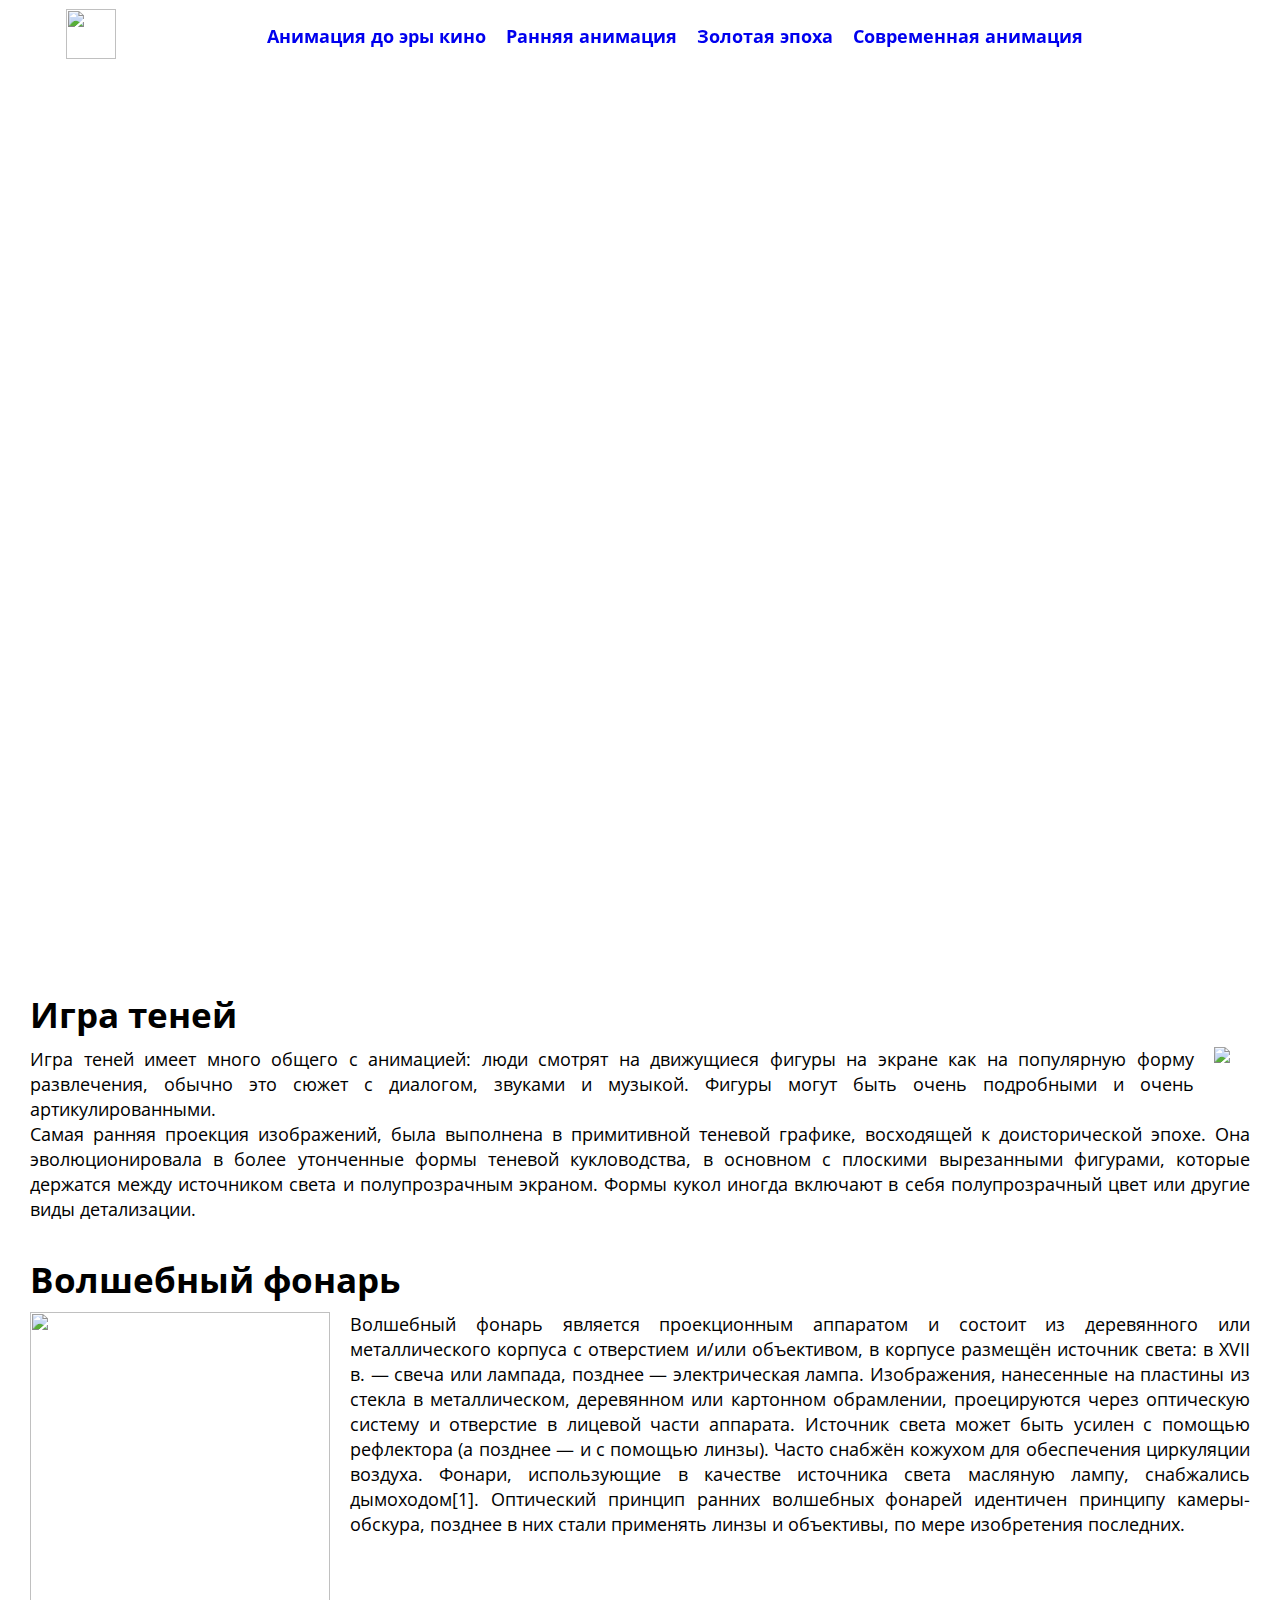
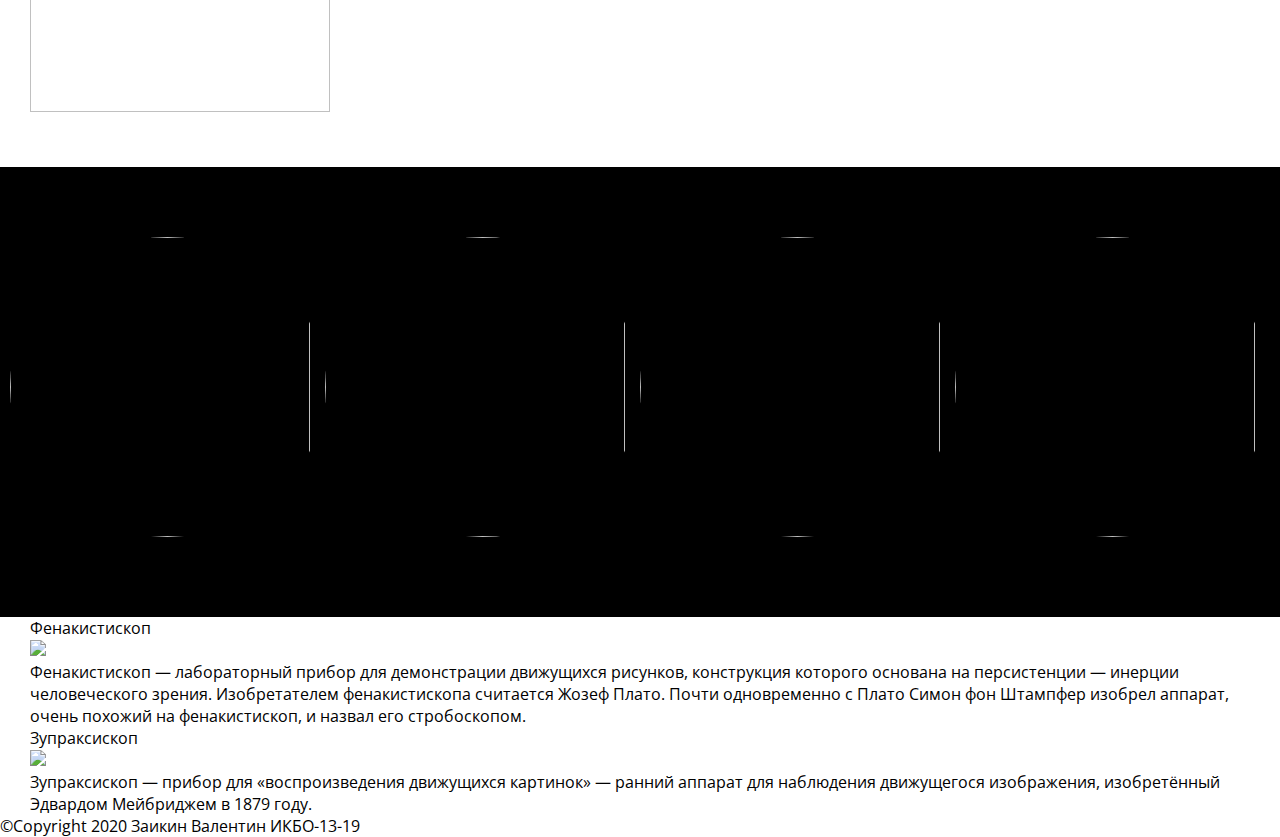
==== first.html @ f057766b "fix" ====
<!DOCTYPE html>
<html lang="en">

<head>
    <meta charset="UTF-8">
    <meta name="viewport"
        content="width=device-width, initial-scale=1.0">
    <title>Анимация до эры кино</title>
    <link rel="stylesheet"
        href="style.css">
    <link rel="shortcut icon "
        href="icon.png"
        type="image/.png">
</head>

<body>
    <header>
        <div class="logo">
            <a href="index.html"><img
                    src="https://upload.wikimedia.org/wikipedia/commons/thumb/0/0f/Felix_the_cat.svg/571px-Felix_the_cat.svg.png"
                    width="50"
                    height="50"></a>

        </div>
        <ul class="header_menu">
            <li><a href="first.html">Анимация до эры кино</a></li>
            <li><a href="second.html">Ранняя анимация </a></li>
            <li><a href="third.html">Золотая эпоха</a></li>
            <li><a href="four.html">Современная анимация</a></li>
        </ul>
        <div class="burger_menu">
            <div class="line1"></div>
            <div class="line2"></div>
            <div class="line3"></div>
        </div>
    </header>

    <div class="wrapper">
        <div class="welcome_container _container"
            style="background-image: url(https://daks2k3a4ib2z.cloudfront.net/54c9bf9111623c837b0e76a5/54cc7adc537ce6885437f11a_Magic-Lantern.jpg);">
            <h1> Анимации до эры кино </h1>
        </div>
        <div class="page">
            <div class="text"
                style="padding: 10px 0;">
                <div class="text_container _container">
                    <h2 class="text_title"> Игра теней </h2>
                    <div class="text_item">
                        <img src="https://i.pinimg.com/originals/3d/02/90/3d0290069c11c4ffbd9495745753635a.gif"
                            class="text_img">
                        <p>
                            Игра теней имеет много общего с анимацией: люди смотрят на движущиеся фигуры на
                            экране как
                            на популярную форму развлечения, обычно это сюжет с диалогом, звуками и музыкой.
                            Фигуры
                            могут быть очень подробными и очень артикулированными.
                        </p>
                        <p>
                            Самая ранняя проекция изображений, была выполнена в примитивной теневой графике,
                            восходящей
                            к доисторической эпохе. Она эволюционировала в более утонченные формы теневой
                            кукловодства,
                            в основном с плоскими вырезанными фигурами, которые держатся между источником
                            света и
                            полупрозрачным экраном. Формы кукол иногда включают в себя полупрозрачный цвет или
                            другие
                            виды детализации.
                        </p>

                    </div>
                    <h2 class="text_title">Волшебный фонарь</h2>
                    <div class="text_item">
                        <img src="https://upload.wikimedia.org/wikipedia/commons/thumb/f/f1/Magic_Lantern.jpg/440px-Magic_Lantern.jpg"
                            class="text_img"
                            style="float: left; margin-left: 0; width: 300px; height: 400px;">
                        <p>
                            Волшебный фонарь является проекционным аппаратом и состоит из деревянного или
                            металлического
                            корпуса с отверстием и/или объективом, в корпусе размещён источник света: в XVII
                            в. — свеча
                            или лампада, позднее — электрическая лампа. Изображения, нанесенные на пластины из
                            стекла в
                            металлическом, деревянном или картонном обрамлении, проецируются через оптическую
                            систему и
                            отверстие в лицевой части аппарата. Источник света может быть усилен с помощью
                            рефлектора (а
                            позднее — и с помощью линзы). Часто снабжён кожухом для обеспечения циркуляции
                            воздуха.
                            Фонари, использующие в качестве источника света масляную лампу, снабжались
                            дымоходом[1].
                            Оптический принцип ранних волшебных фонарей идентичен принципу камеры-обскура,
                            позднее в них
                            стали применять линзы и объективы, по мере изобретения последних.
                        </p>
                    </div>
                </div>
            </div>
            <div class="images">
                <div class="images_container _container">
                    <div class="list_images">
                        <img class="image_item"
                            src="https://kayresearchblog.files.wordpress.com/2013/10/danceranim.gif">
                        <img class="image_item"
                            src="https://i.pinimg.com/originals/7c/72/d0/7c72d0fd7539d590b1118ef4d1080fd6.gif">
                        <img class="image_item"
                            src="https://i.pinimg.com/originals/18/74/74/1874740527f89b8490a1b4c2586295ca.gif">
                        <img class="image_item"
                            src="https://i.pinimg.com/originals/7b/2f/07/7b2f073a17a74287025b9e8dba4eb645.gif">
                    </div>
                </div>
            </div>
            <div class="card_container _container">
                <div class="cards">
                    <div class="card">
                        <div class="card_content" ">
                            <div class="
                            card_title">Фенакистископ</div>
                        <div class="card_image"> <img
                                src="https://upload.wikimedia.org/wikipedia/commons/thumb/a/a6/Animated_phenakistiscope_disc_-_Running_rats_Fantascope_by_Thomas_Mann_Baynes_1833.gif/440px-Animated_phenakistiscope_disc_-_Running_rats_Fantascope_by_Thomas_Mann_Baynes_1833.gif">
                        </div>

                        <p>
                            Фенакистископ — лабораторный прибор для демонстрации движущихся рисунков,
                            конструкция
                            которого основана на персистенции — инерции человеческого зрения. Изобретателем
                            фенакистископа считается Жозеф Плато. Почти одновременно с Плато Симон фон
                            Штампфер
                            изобрел аппарат, очень похожий на фенакистископ, и назвал его стробоскопом.
                        </p>
                    </div>
                </div>
                <div class="card">
                    <div class="card_content">
                        <div class="card_title">Зупраксископ</div>
                        <div class="card_image"> <img
                                src="https://bm.img.com.ua/berlin/storage/news/orig/b/58/8f2537b8c60faf07d4f5c09fd40aa58b.jpg">
                        </div>

                        <p>
                            Зупраксископ — прибор для «воспроизведения движущихся картинок» — ранний аппарат
                            для
                            наблюдения
                            движущегося изображения, изобретённый Эдвардом Мейбриджем в 1879 году.
                        </p>
                    </div>
                </div>
            </div>

        </div>
    </div>
    </div>



    <footer class="footer">
        <p class="copyright">&copy;Copyright 2020 Заикин Валентин ИКБО-13-19</p>
    </footer>
    <script src="menu.js"></script>
</body>

</html>
---- style.css ----
@import url('https://fonts.googleapis.com/css2?family=Open+Sans&display=swap');

*{
    padding: 0;
    margin: 0;
    box-sizing: border-box;
    font-family: 'Open Sans', sans-serif;
}

h2{
    font-size: 20px;
}
header{
    z-index: 3;
    position: sticky;
    position: -webkit-sticky;
    top: 0px;
    left: 0px;
    background-color: white;
    min-height: 8vh;
    display: flex;
    justify-content: space-around;
    align-items: center;
}

.progress_container {
    position: fixed;
    width: 0%;
    height: 5px;
    background: #ccc;
    z-index: 3;
}

.pogress_bar {
    height: 5px;
    background: red;
    width: 0%;
    z-index: 10;
}

.header_menu{
    display: flex;
    position: sticky;
    top: 0px;
}
.header_menu li{
    list-style: none;
    margin: 0px 0px 0px 20px;
    text-align: center;
}

.header_menu a{
    text-decoration: none;
    font-size: 18px;
    line-height: 25px;
    font-weight: bold;
}

.wrapper {
    min-height: 100%;
    overflow: hidden;
}

.page {
    position: relative;
    z-index: 2;
    background-color: white;
}

._container {
    max-width: 1400px;
    padding: 0px 30px;
    margin: 0px auto;
    display: flex;
    justify-content: center;
    flex-direction: column;
    background-size: cover;
    background-repeat: no-repeat;
    background-attachment: fixed;
}
.welcome_container{
    background-image: url(https://daks2k3a4ib2z.cloudfront.net/54c9bf9111623c837b0e76a5/54cc7adc537ce6885437f11a_Magic-Lantern.jpg);
    background-position: 0%, 0%, 0%, 0% ;
    height: 100vh;
    display: flex;
    justify-content: center;
    text-align: center;
    max-width: 100%;
    background-repeat: no-repeat;
background-position: center center;
background-attachment: fixed;
background-size: cover; 
}

.welcome_container h1{
    color: white;
    font-size: 55px;
    text-transform: uppercase;
    font-weight: 400;
}


.text_title{
    font-size: 35px;
    margin: 20px 20px 20px 0px;
    white-space: nowrap;
}

.text{
    padding: 70px 0;
    font-size: 18px;
    line-height: 25px;
}

.text_item{
    margin: 0px 0px 25px 0px;
    text-align: justify;
}

.text_img{
    float: right;
    margin: 0px 20px 20px 20px ;
    position: relative;
}

.text_img p{
    text-align: center;
}
.images{
    background-color: black;
    padding: 70px 0;
}

.list_images{
    display: flex;
    flex-wrap: wrap;
    margin: 0px -20px;
}

.image_item{
    flex: 0 1 25%;
    width: 300px;
    height: 300px;
    display: inline-block;
    position: relative;
    margin: 0px 0px 10px 0px;
    border-radius: 50%;
    border: black;
}

  .video_container{
      background-color: black;
      background-size: cover;
      background-attachment: fixed;
      background-position: 0%, 0%, 0%, 0% ;
      display: flex;
      justify-content: center;
      align-items: center;
      max-width: 100%;
      width: 100%;
      padding-left: 0%;
      padding-right: 0%;
  }

  .video_container iframe {
      top: 0;
      left: 0;
      width: 100%;
      height: 60vh;
  }

  .gif_container{
      background-size: cover;
      background-attachment: fixed;
      background-color: black;
      padding: 0 ;
  }

  .gifs{
      background-color: black;
      padding: 40px 0px;
      max-width: 100%;
  }
  .gif_list{
    display: flex;
    justify-content: space-around;
    align-items: center;
    flex-direction: row;
    flex-wrap: wrap;
    margin: 0px -20px;
  }
  .gif_item{
      display: inline-block;
      position: relative;
      margin: 0px 0px 10px 0px;
      flex: 0 1 25%;
  }
  .gif_item p {
      color: white;
      text-align: center;
      font-size: 20px;
  }

  .fullimg_container{
    height: 100vh;
    display: flex;
    justify-content: center;
    text-align: center;
    max-width: 100%;
    background-repeat: no-repeat;
    background-position: center center;
    background-attachment: fixed;
    background-size: cover; 
}

.img_text {
    display: flex;
    align-items: center;
    flex-wrap: wrap;
    padding: 30px;
}




  @media screen and (max-width: 900px) {
      .text_img{
          max-width: 300px;
      }
      .img_text img {
          max-width: 300px;
      }
      .welcome_container h1{
          margin-right: 20px;
      }
      p {
          text-align: left;
      }
  }

.sim-slider img {
    width: 100%;
}
  
  .sim-slider {
    max-width: 1000px;
    min-width: 320px;
    margin: 20px auto;
    padding: 30px 50px;
    background-color: white;
  }
  
  /* General styles */
  .sim-slider {
    position: relative;
  }
  
  .sim-slider-list {
    margin: 0;
    padding: 0;
    list-style-type: none;
    position: relative;
  }
  
  .sim-slider-element {
    width: 100%;
    transition: opacity 1s ease-in;
    opacity: 0;
    position: absolute;
    z-index: 2;
    left: 0;
    top: 0;
    display: block;
  }
  .sim-slider-element img {
      height: 50%;
  }
  
  /* Navigation item styles */
  div.sim-slider-arrow-left,
  div.sim-slider-arrow-right {
    width: 22px;
    height: 40px;
    position: absolute;
    cursor: pointer;
    opacity: 0.6;
    z-index: 4;
  }
  
  div.sim-slider-arrow-left {
    left: 10px;
    top: 40%;
    display: block;
    background: url("http://pvbk.spb.ru/inc/slider/sim-files/sim-arrow-left.png") no-repeat;
  }
  
  div.sim-slider-arrow-right {
    right: 10px;
    top: 40%;
    display: block;
    background: url("http://pvbk.spb.ru/inc/slider/sim-files/sim-arrow-right.png") no-repeat;
  }
  
  div.sim-slider-arrow-left:hover {
    opacity: 1.0;
  }
  
  div.sim-slider-arrow-right:hover {
    opacity: 1.0;
  }
  
  div.sim-slider-dots {
    width: 100%;
    height: auto;
    position: absolute;
    left: 0;
    bottom: 0;
    z-index: 3;
    text-align: center;
  }
  
  .sim-slider-element p{
      text-align: center;
  }
  span.sim-dot {
    width: 10px;
    height: 10px;
    margin: 5px 7px;
    padding: 0;
    display: inline-block;
    background-color: #BBB;
    border-radius: 5px;
    cursor: pointer;
  }
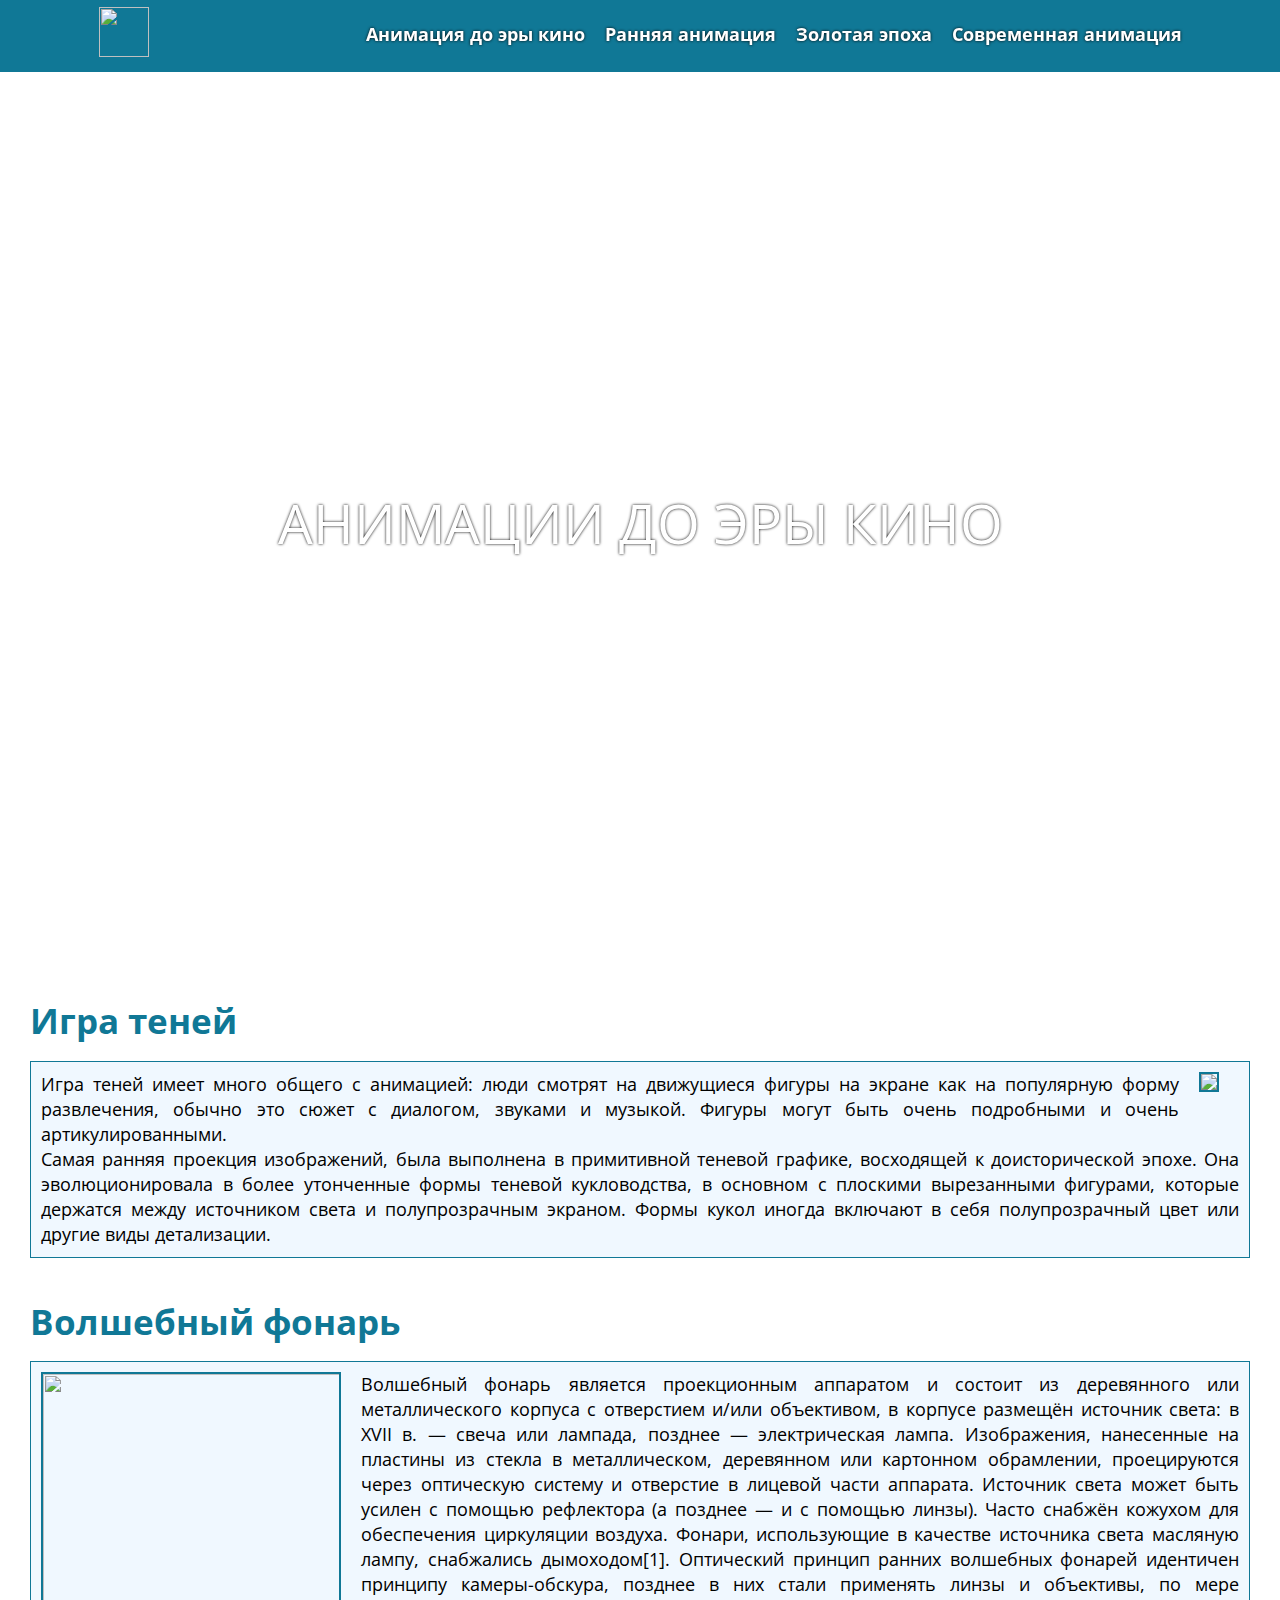
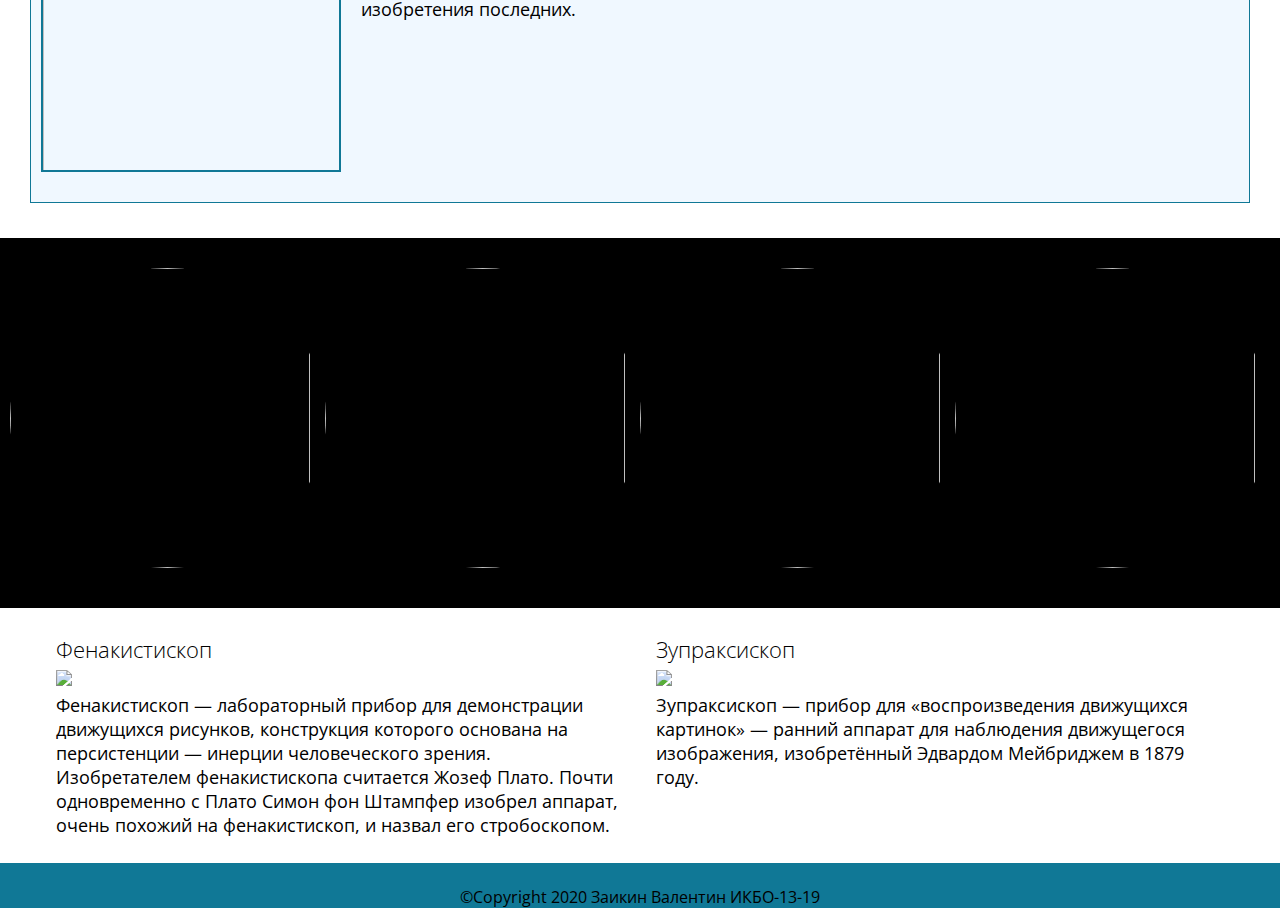
==== commit 70e9b46b: "fix" ====
--- a/first.html
+++ b/first.html
@@ -3,14 +3,10 @@
 
 <head>
     <meta charset="UTF-8">
-    <meta name="viewport"
-        content="width=device-width, initial-scale=1.0">
+    <meta name="viewport" content="width=device-width, initial-scale=1.0">
     <title>Анимация до эры кино</title>
-    <link rel="stylesheet"
-        href="style.css">
-    <link rel="shortcut icon "
-        href="icon.png"
-        type="image/.png">
+    <link rel="stylesheet" href="css/style.css">
+    <link rel="shortcut icon " href="img/icon.png" type="image/.png">
 </head>
 
 <body>
@@ -18,8 +14,7 @@
         <div class="logo">
             <a href="index.html"><img
                     src="https://upload.wikimedia.org/wikipedia/commons/thumb/0/0f/Felix_the_cat.svg/571px-Felix_the_cat.svg.png"
-                    width="50"
-                    height="50"></a>
+                    width="50" height="50"></a>
 
         </div>
         <ul class="header_menu">
@@ -41,8 +36,7 @@
             <h1> Анимации до эры кино </h1>
         </div>
         <div class="page">
-            <div class="text"
-                style="padding: 10px 0;">
+            <div class="text" style="padding: 10px 0;">
                 <div class="text_container _container">
                     <h2 class="text_title"> Игра теней </h2>
                     <div class="text_item">
@@ -71,8 +65,7 @@
                     <h2 class="text_title">Волшебный фонарь</h2>
                     <div class="text_item">
                         <img src="https://upload.wikimedia.org/wikipedia/commons/thumb/f/f1/Magic_Lantern.jpg/440px-Magic_Lantern.jpg"
-                            class="text_img"
-                            style="float: left; margin-left: 0; width: 300px; height: 400px;">
+                            class="text_img" style="float: left; margin-left: 0; width: 300px; height: 400px;">
                         <p>
                             Волшебный фонарь является проекционным аппаратом и состоит из деревянного или
                             металлического
@@ -113,8 +106,7 @@
                 <div class="cards">
                     <div class="card">
                         <div class="card_content" ">
-                            <div class="
-                            card_title">Фенакистископ</div>
+                            <div class=" card_title">Фенакистископ</div>
                         <div class="card_image"> <img
                                 src="https://upload.wikimedia.org/wikipedia/commons/thumb/a/a6/Animated_phenakistiscope_disc_-_Running_rats_Fantascope_by_Thomas_Mann_Baynes_1833.gif/440px-Animated_phenakistiscope_disc_-_Running_rats_Fantascope_by_Thomas_Mann_Baynes_1833.gif">
                         </div>
--- a/css/style.css
+++ b/css/style.css
@@ -0,0 +1,495 @@
+@import url('https://fonts.googleapis.com/css2?family=Open+Sans&display=swap');
+
+*{
+    padding: 0;
+    margin: 0;
+    box-sizing: border-box;
+    font-family: 'Open Sans', sans-serif;
+}
+
+h2{
+    font-size: 20px;
+    color: #107896;
+}
+
+header{
+    z-index: 3;
+    position: sticky;
+    position: -webkit-sticky;
+    top: 0px;
+    left: 0px;
+    background-color: #107896;
+    min-height: 8vh;
+    display: flex;
+    justify-content: space-around;
+    align-items: center;
+    border-bottom:  3px   rgba(16, 120, 150) solid;
+}
+
+
+.header_menu{
+    display: flex;
+
+    position: sticky;
+    top: 0px;
+}
+.header_menu li{
+    list-style: none;
+    margin: 0px 0px 0px 20px;
+    text-align: center;
+}
+
+.header_menu a{
+    color:white;
+    text-decoration: none;
+    font-size: 18px;
+    line-height: 25px;
+    font-weight: bold;
+    text-shadow:  black 0 0 3px;
+}
+
+
+.burger_menu {
+    display: none;
+}
+
+.burger_menu div {
+    width: 25px;
+    height: 3px;
+    margin: 5px;
+    background-color:white;
+    transition: all 0.3s ease;
+}
+
+
+.wrapper {
+    min-height: 100%;
+    overflow: hidden;
+}
+
+.page {
+    position: relative;
+    z-index: 2;
+}
+
+._container {
+    max-width: 1400px;
+    padding: 0px 30px;
+    margin: 0px auto;
+    display: flex;
+    justify-content: center;
+    flex-direction: column;
+}
+
+.index_card {
+    display: flex;
+    justify-content: center;
+    align-items: center;
+    padding: 0;
+    margin-bottom: 25px;
+}
+
+.item_card {
+    height: 75vh;
+    display: flex;
+    justify-content: center;
+    align-items: center;
+    border: 1px solid black;
+    flex-basis: 25%;
+    transition: all 0.3s;
+    background-size: cover;
+    background-repeat: no-repeat;
+    background-position: center center;
+    background-size: cover; 
+    /* */
+}
+
+.item_card:hover{
+    flex-basis: 50%;
+}
+
+.item_card a{
+    color: white;
+    text-decoration: none;
+    font-size: 20px;
+    font-weight: 400;
+    text-shadow: black 0 0 3px;
+}
+
+.card {
+    display: flex;
+    justify-content: center;
+    flex-direction: column;
+    flex-wrap: wrap;
+    max-width: 50%;
+}
+
+.cards{
+    background-color: white;
+    display: flex;
+    padding: 5px;
+    margin: 5px;
+}
+
+.card img {
+    height: auto;
+    max-width: 100%;
+    vertical-align: middle;
+}
+
+
+.card_content{
+    display: flex;
+    flex: 1 1 auto;
+    flex-direction: column;
+    padding: 1rem;
+    font-size: 18px;
+}
+
+.card_image{
+    background-position: center center;
+    background-repeat: no-repeat;
+    overflow: hidden;
+    position: relative;
+    max-width: 400px;
+    justify-content: center;
+    margin-bottom: 5px;
+}
+
+.card_title{
+    font-weight: 300;
+    font-size: 22px;
+}
+
+/* .card_content p {
+    flex: 1 1 auto;
+    font-size: 12px;
+    line-height: 1.5;
+} */
+.welcome_container{
+    background-image: url(https://daks2k3a4ib2z.cloudfront.net/54c9bf9111623c837b0e76a5/54cc7adc537ce6885437f11a_Magic-Lantern.jpg);
+    background-position: 0%, 0%, 0%, 0% ;
+    height: 100vh;
+    display: flex;
+    justify-content: center;
+    text-align: center;
+    max-width: 100%;
+    background-repeat: no-repeat;
+    background-position: center center;
+    background-attachment: fixed;
+    background-size: cover; 
+}
+
+.welcome_container h1{
+    color: white;
+    font-size: 55px;
+    text-transform: uppercase;
+    font-weight: 400;
+    text-shadow: black 0 0 3px;
+}
+
+
+.text_title{
+    font-size: 35px;
+    margin: 20px 20px 20px 0px; 
+    line-height: 1.1;
+}
+
+.text{
+    padding: 20px 0;
+    font-size: 18px;
+    line-height: 25px;
+}
+
+.text_item{
+    background-color: aliceblue;
+    margin: 0px 0px 25px 0px;
+    text-align: justify;
+    padding: 10px;
+    border: 1px solid #107896;
+}
+
+.text_img{
+    border: 2px solid #107896;
+    float: right;
+    margin: 0px 20px 20px 20px ;
+    position: relative;
+}
+
+.text_img p{
+    text-align: center;
+}
+.images{
+    background-color: black;
+    padding: 30px 0;
+}
+
+.list_images{
+    display: flex;
+    flex-wrap: wrap;
+    margin: 0px -20px;
+}
+
+.image_item{
+    flex: 0 1 25%;
+    width: 300px;
+    height: 300px;
+    display: inline-block;
+    position: relative;
+    margin: 0px 0px 10px 0px;
+    border-radius: 50%;
+    border: black;
+}
+
+  .video_container{
+      background-color: black;
+      background-size: cover;
+      background-attachment: fixed;
+      background-position: 0%, 0%, 0%, 0% ;
+      display: flex;
+      justify-content: center;
+      align-items: center;
+      max-width: 100%;
+      width: 100%;
+      padding-left: 0%;
+      padding-right: 0%;
+  }
+
+  .video_container iframe {
+      top: 0;
+      left: 0;
+      width: 100%;
+      height: 60vh;
+  }
+
+  .gif_container{
+      background-size: cover;
+      background-attachment: fixed;
+      background-color: black;
+      padding: 0 ;
+      max-width: 100%;
+  }
+
+  .gifs{
+      background-color: black;
+      padding: 40px 0px;
+      max-width: 100%;
+  }
+  .gif_list{
+    display: flex;
+    justify-content: space-around;
+    align-items: center;
+    flex-direction: row;
+    flex-wrap: wrap;
+    margin: 0px -20px;
+  }
+  .gif_item{
+      display: inline-block;
+      position: relative;
+      margin: 0px 0px 10px 0px;
+      flex: 0 1 25%;
+  }
+  .gif_item p {
+      color: white;
+      text-align: center;
+      font-size: 20px;
+  }
+
+.img_text {
+    display: flex;
+    align-items: center;
+    justify-content: center;
+    flex-wrap: wrap;
+}
+
+.img_text_app {
+    flex: 2 0 0%;
+    margin: auto 10px;
+    text-align: center;
+}
+
+.img_img {
+    flex: auto;
+}
+
+/* .image_container img {
+    vertical-align: top;
+    max-width:  800px;
+    max-height: 500px   ;
+} */
+
+
+.image_container{
+    max-width: 100%;
+    flex-direction: row;
+    margin: auto 0 ;
+    display: flex;
+}
+
+.footer{
+    background-color: #107896;
+    text-align: center;
+    min-height: 5vh;
+    vertical-align: bottom;
+    position: relative;
+}
+
+.footer p {
+    position: absolute;
+    bottom: 0;
+    width: 100%;
+}
+
+.slider{
+    max-width: 60%;
+    position: relative;
+    margin: auto;
+    height: 400px;
+    margin-bottom: 20px;
+}
+
+.item img{
+    width: 600px;
+    height: 400px;
+}
+
+.slider .previous, .slider .next {
+
+    cursor: pointer;
+    color: white;
+    position: absolute;
+    top: 50%;
+    width: auto;
+    margin-top: -22px;
+    padding: 16px;
+    font-weight: bold;
+    font-size: 16px;
+    transition: 0.6s ease;
+    border-radius: 0 3px 3px 0;
+}
+
+.slider .next {
+    right: 0;
+    border-radius: 3px 0 0 3px;
+}
+
+.slider .previous:hover,
+.slider .next:hover {
+    background-color: rgba(0, 0, 0, 0.2);
+}
+
+.slider .item {
+    animation-name: fade;
+    animation-duration: 1.5s;
+}
+@keyframes fade {
+    from {
+        opacity: 0.4
+    }
+    to {
+        opacity: 1
+    }
+}
+
+.cards_animation{
+    display: flex;
+    flex-direction: row;
+    flex-wrap: wrap;
+    justify-content: space-around;
+}
+
+.cards_animation .card {
+    width: 320px;
+
+}
+
+.cards_animation .card .box{
+    width: 100%;
+    height: 100%;
+}
+
+.cards_animation .card .box .image {
+    width: 100%;
+    height: 100%;
+}
+
+
+
+
+
+@media screen and (max-width: 900px) {
+    .index_card{
+        height: 60vh;
+        flex-flow: column;
+    }
+    .item_card{
+        width: 100%;
+    }
+    .text_img{
+        max-width: 100%;
+        justify-content: center;
+        margin: 0;
+        margin-bottom: 10px;
+    }
+    .img {
+        display: block;
+    } 
+    .welcome_container h1{
+        margin-right: 20px;
+    }
+    p {
+        text-align: left;
+    }
+    .image_item {
+      margin: 0px 0px 10px 30px;
+    }
+    
+    .cards{
+        flex-direction: column;
+    }
+    .card {
+        max-width: 100%;
+    }
+    .slider{
+        max-width: 300px;
+        max-height: 200px;
+    }
+    .slider img{
+        width: 300px;
+        height: 200px;
+    }
+    .burger_menu {
+        display: block;
+    }
+    .header_menu {
+        position: absolute;
+        z-index: 2;
+        right: 0px;
+        top: 8vh;
+        background-color: #107896;
+        display: flex;
+        flex-direction: column;
+        align-items: center;
+        width: 100%;
+        transform: translateX(100%);
+        transition: transform 0.5s ease-in;
+    }
+ 
+    .active{
+        transform: translateX(0%);
+    }
+
+    .header_menu li {
+        margin: 5px;
+    }
+
+    .toggle .line1 {
+        transform: rotate(-45deg) translate(-5px, 6px);
+    }
+    .toggle .line2 {
+        opacity: 0;
+    }
+    .toggle .line3 {
+        transform: rotate(45deg) translate(-5px, -6px);
+    }
+}